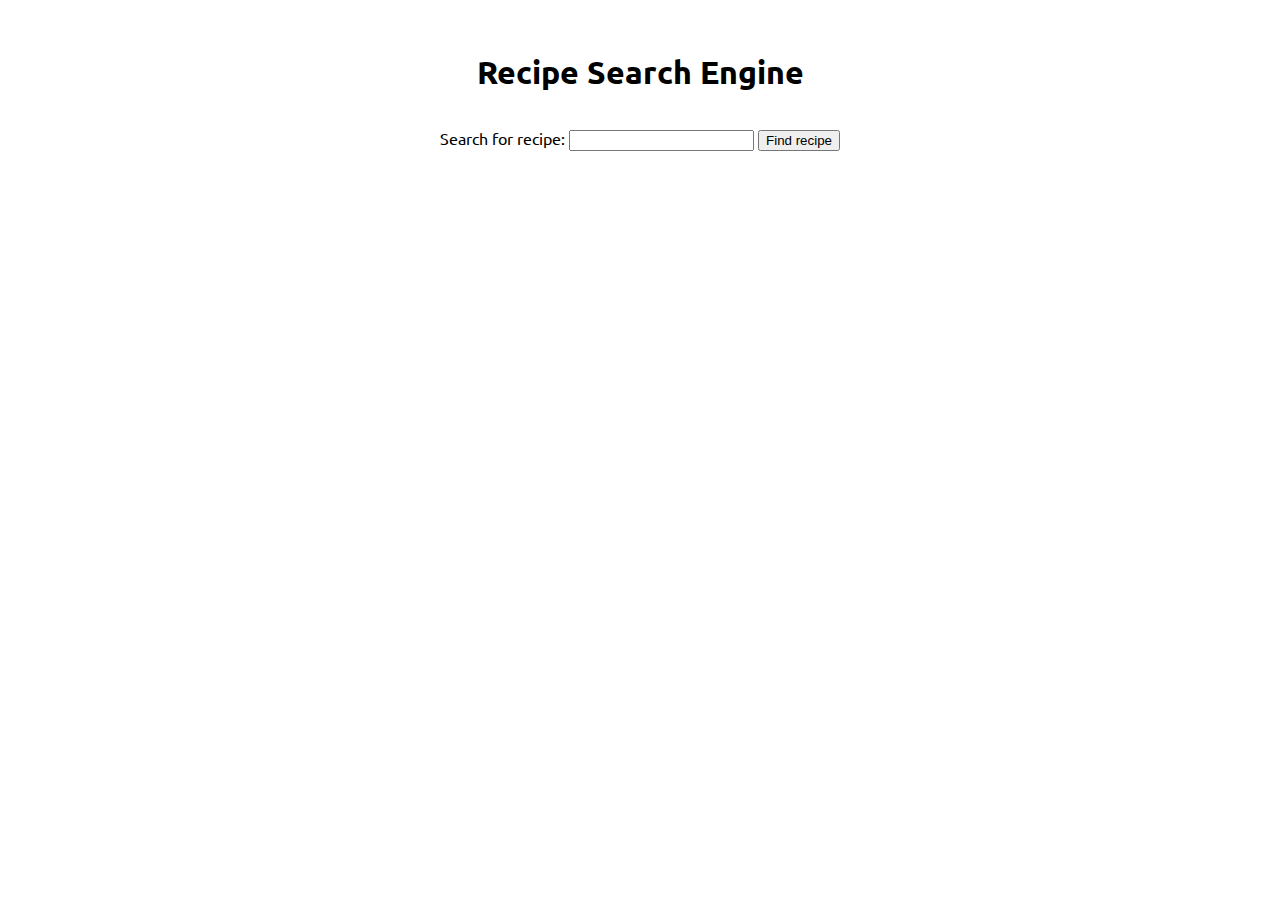
==== index.html @ af10c9f6 "refactored javascript code" ====
<!DOCTYPE html>
<html lang="en">
  <head>
    <meta charset="UTF-8" />
    <meta http-equiv="X-UA-Compatible" content="IE=edge" />
    <meta name="viewport" content="width=device-width, initial-scale=1.0" />
    <title>Recipe Search Engine</title>
    <link rel="stylesheet" href="style.css" />
    <script src="script1.js" defer></script>
  </head>
  <body>
    <h1>Recipe Search Engine</h1>

    <form class="form-content" method="GET" action="/">
      <label for="name">Search for recipe:</label>
      <input id="search-input" type="text" id="name" name="name" required />

      <input id="search-btn" type="submit" value="Find recipe" />
    </form>

    <div class="generate-content"></div>

    <div id="loader"></div>
  </body>
</html>
---- style.css ----
@import url('https://fonts.googleapis.com/css2?family=Ubuntu&display=swap');

body {
  margin: 0;
  padding: 2rem;

  font-family: 'Ubuntu', sans-serif;
  line-height: 1.2;

  background-image: url('https://images.unsplash.com/photo-1543352634-a1c51d9f1fa7?ixlib=rb-4.0.3&ixid=MnwxMjA3fDB8MHxwaG90by1wYWdlfHx8fGVufDB8fHx8&auto=format&fit=crop&w=2070&q=80');
}

h1,
.form-content {
  text-align: center;
  padding-bottom: 1rem;
}

.generate-content {
  display: grid;
  grid-template-columns: 1fr 1fr 1fr;
  gap: 1rem;

  text-align: center;
}

.recipe-content {
  display: flex;
}

article.recipe {
  background-color: whitesmoke;
  border-radius: 8px;
  box-shadow: 0px 4px 8px rgba(0, 0, 0, 0.26);
  padding: 16px;

  display: flex;

  flex-direction: column;
  justify-content: space-between;
}

header img {
  width: 18rem;
  border-radius: 10px;
}

.details {
  text-align: start;
}

p {
  text-align: justify;
}

.ingredients {
  list-style: none;
  text-align: start;
}

#loader {
  border: 16px solid #f3f3f3;
  border-radius: 50%;
  border-top: 16px solid blue;
  border-bottom: 16px solid blue;
  width: 120px;
  height: 120px;
  -webkit-animation: spin 2s linear infinite;
  animation: spin 2s linear infinite;

  position: fixed;
  top: 50%;
  left: 50%;
  transform: translate(-50%, -50%);
}

@-webkit-keyframes spin {
  0% {
    -webkit-transform: rotate(0deg);
  }
  100% {
    -webkit-transform: rotate(360deg);
  }
}

@keyframes spin {
  0% {
    transform: rotate(0deg);
  }
  100% {
    transform: rotate(360deg);
  }
}

@keyframes spin {
  0% {
    transform: rotate(0deg);
  }
  100% {
    transform: rotate(360deg);
  }
}
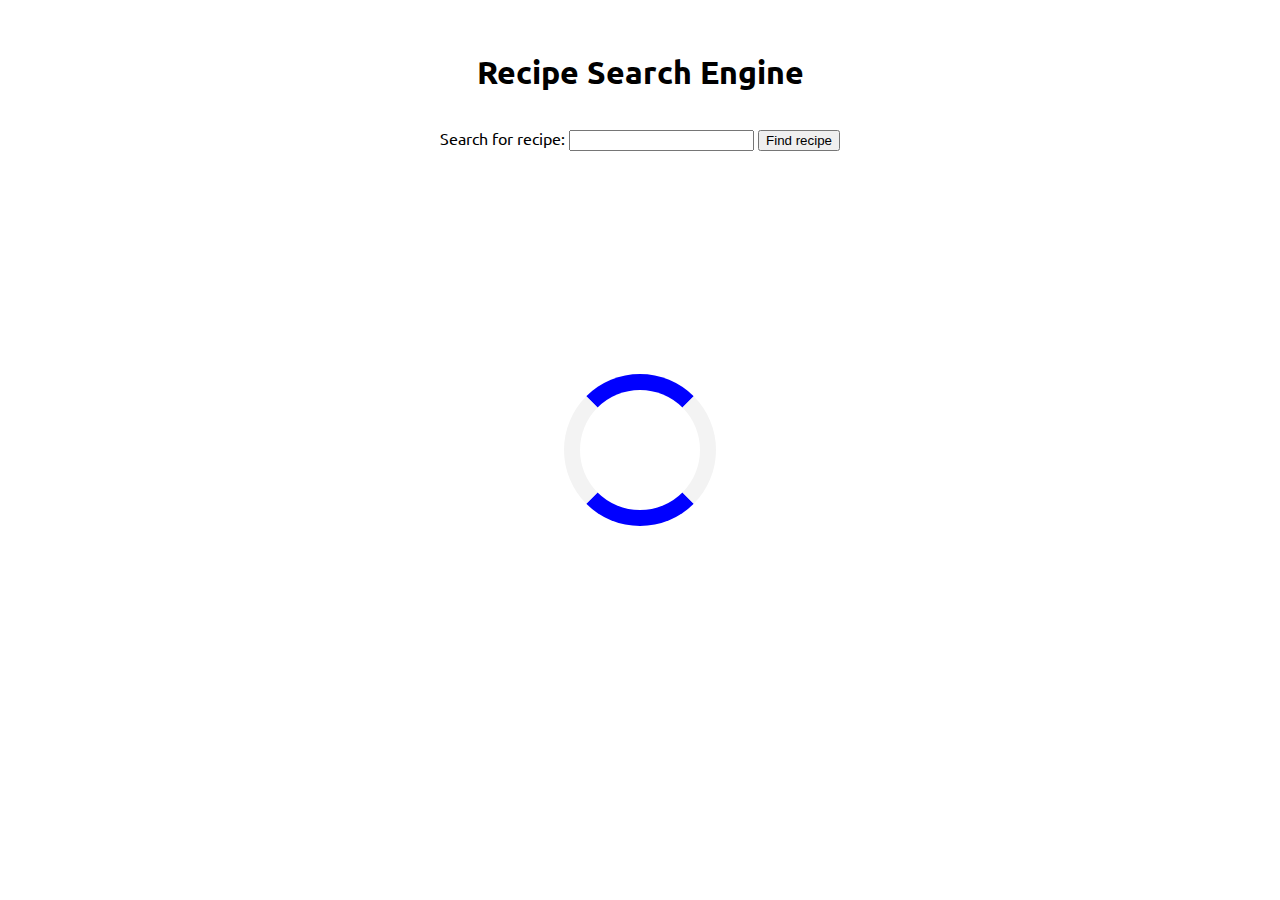
==== commit b5b637fe: "created new files for category screen with links that point to that list of category meals" ====
--- a/index.html
+++ b/index.html
@@ -6,7 +6,8 @@
     <meta name="viewport" content="width=device-width, initial-scale=1.0" />
     <title>Recipe Search Engine</title>
     <link rel="stylesheet" href="style.css" />
-    <script src="script1.js" defer></script>
+
+    <script src="script.js" defer type="module"></script>
   </head>
   <body>
     <h1>Recipe Search Engine</h1>
@@ -18,6 +19,8 @@
       <input id="search-btn" type="submit" value="Find recipe" />
     </form>
 
+    <div class="categories"></div>
+
     <div class="generate-content"></div>
 
     <div id="loader"></div>
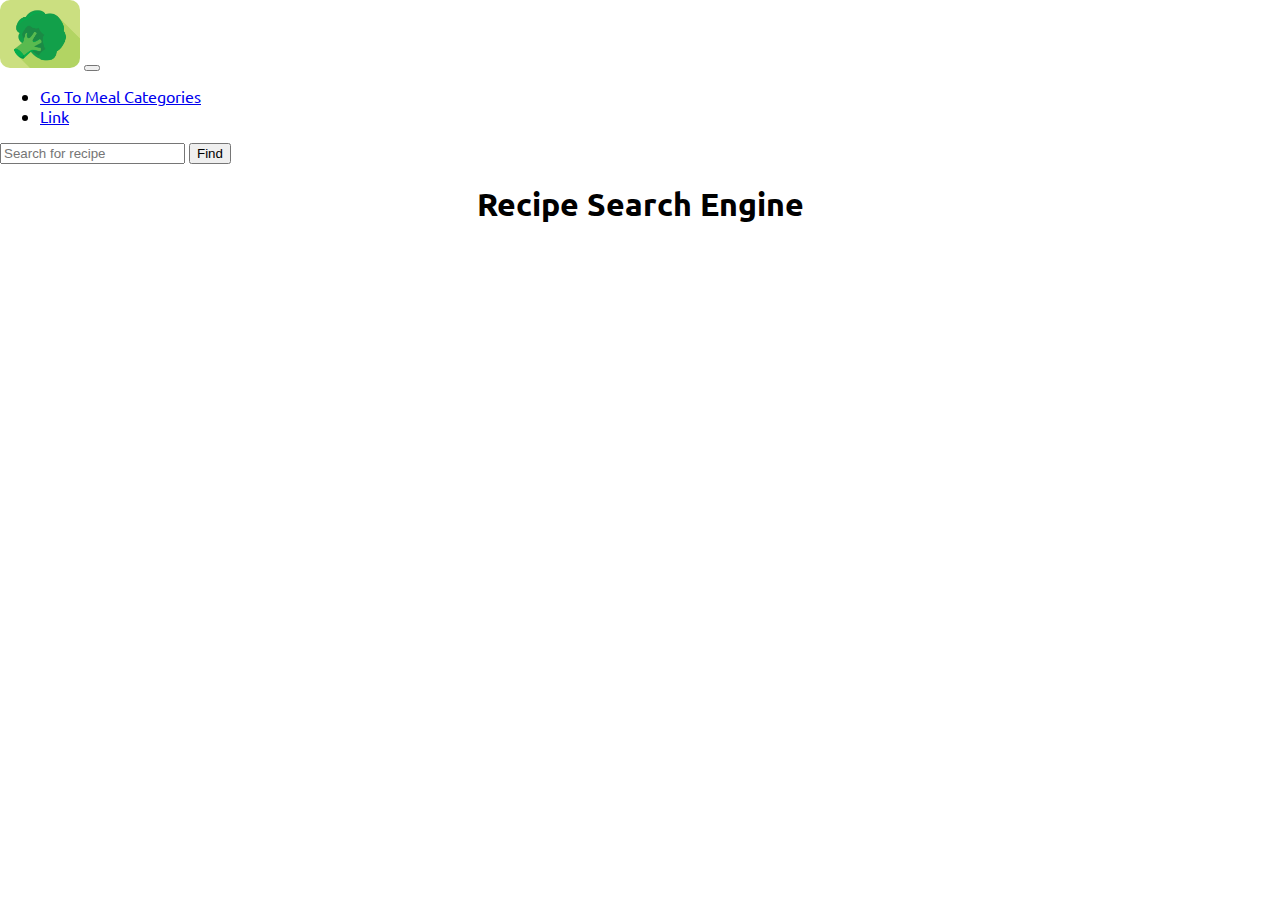
==== commit 05c7a9b8: "navbar added with link to recipe categories page and modified the search so after the user submits t" ====
--- a/index.html
+++ b/index.html
@@ -5,24 +5,107 @@
     <meta http-equiv="X-UA-Compatible" content="IE=edge" />
     <meta name="viewport" content="width=device-width, initial-scale=1.0" />
     <title>Recipe Search Engine</title>
+    <link
+      href="https://cdn.jsdelivr.net/npm/bootstrap@5.3.0-alpha3/dist/css/bootstrap.min.css"
+      rel="stylesheet"
+      integrity="sha384-KK94CHFLLe+nY2dmCWGMq91rCGa5gtU4mk92HdvYe+M/SXH301p5ILy+dN9+nJOZ"
+      crossorigin="anonymous"
+    />
+
     <link rel="stylesheet" href="style.css" />
 
     <script src="script.js" defer type="module"></script>
   </head>
   <body>
+    <nav class="navbar navbar-expand-lg bg-body-tertiary">
+      <div class="container-fluid">
+        <!-- <a class="navbar-brand" href="#">Navbar</a> -->
+        <img class="logo" src="images/broccoli.PNG" alt="broccoli" />
+        <button
+          class="navbar-toggler"
+          type="button"
+          data-bs-toggle="collapse"
+          data-bs-target="#navbarSupportedContent"
+          aria-controls="navbarSupportedContent"
+          aria-expanded="false"
+          aria-label="Toggle navigation"
+        >
+          <span class="navbar-toggler-icon"></span>
+        </button>
+        <div class="collapse navbar-collapse" id="navbarSupportedContent">
+          <ul class="navbar-nav me-auto mb-2 mb-lg-0">
+            <li class="nav-item">
+              <a
+                class="nav-link active"
+                aria-current="page"
+                href="categories.html"
+                >Go To Meal Categories</a
+              >
+              <!-- <a href="categories.html"><button>Go To Meal Categories</button></a> -->
+            </li>
+            <li class="nav-item">
+              <a class="nav-link" href="#">Link</a>
+            </li>
+            <!-- <li class="nav-item dropdown">
+              <a
+                class="nav-link dropdown-toggle"
+                href="#"
+                role="button"
+                data-bs-toggle="dropdown"
+                aria-expanded="false"
+              >
+                Dropdown
+              </a>
+              <ul class="dropdown-menu">
+                <li><a class="dropdown-item" href="#">Action</a></li>
+                <li><a class="dropdown-item" href="#">Another action</a></li>
+                <li><hr class="dropdown-divider" /></li>
+                <li>
+                  <a class="dropdown-item" href="#">Something else here</a>
+                </li>
+              </ul>
+            </li> -->
+            <!-- <li class="nav-item">
+              <a class="nav-link disabled">Disabled</a>
+            </li> -->
+          </ul>
+          <form class="d-flex" role="search">
+            <input
+              id="search-input"
+              class="form-control me-2"
+              type="search"
+              placeholder="Search for recipe"
+              aria-label="Search"
+            />
+            <input
+              id="search-btn"
+              class="btn btn-outline-success"
+              type="submit"
+              value="Find"
+            />
+          </form>
+        </div>
+      </div>
+    </nav>
+
     <h1>Recipe Search Engine</h1>
 
-    <form class="form-content" method="GET" action="/">
+    <!-- <form class="form-content" method="GET" action="/">
       <label for="name">Search for recipe:</label>
       <input id="search-input" type="text" id="name" name="name" required />
 
       <input id="search-btn" type="submit" value="Find recipe" />
-    </form>
+    </form> -->
 
     <div class="categories"></div>
 
     <div class="generate-content"></div>
 
     <div id="loader"></div>
+    <script
+      src="https://cdn.jsdelivr.net/npm/bootstrap@5.3.0-alpha3/dist/js/bootstrap.bundle.min.js"
+      integrity="sha384-ENjdO4Dr2bkBIFxQpeoTz1HIcje39Wm4jDKdf19U8gI4ddQ3GYNS7NTKfAdVQSZe"
+      crossorigin="anonymous"
+    ></script>
   </body>
 </html>
--- a/style.css
+++ b/style.css
@@ -2,12 +2,19 @@
 
 body {
   margin: 0;
-  padding: 2rem;
+  padding: 0;
 
   font-family: 'Ubuntu', sans-serif;
   line-height: 1.2;
 
   background-image: url('https://images.unsplash.com/photo-1543352634-a1c51d9f1fa7?ixlib=rb-4.0.3&ixid=MnwxMjA3fDB8MHxwaG90by1wYWdlfHx8fGVufDB8fHx8&auto=format&fit=crop&w=2070&q=80');
+}
+
+.logo {
+  width: 5rem;
+  border-radius: 10px;
+
+  cursor: pointer;
 }
 
 h1,
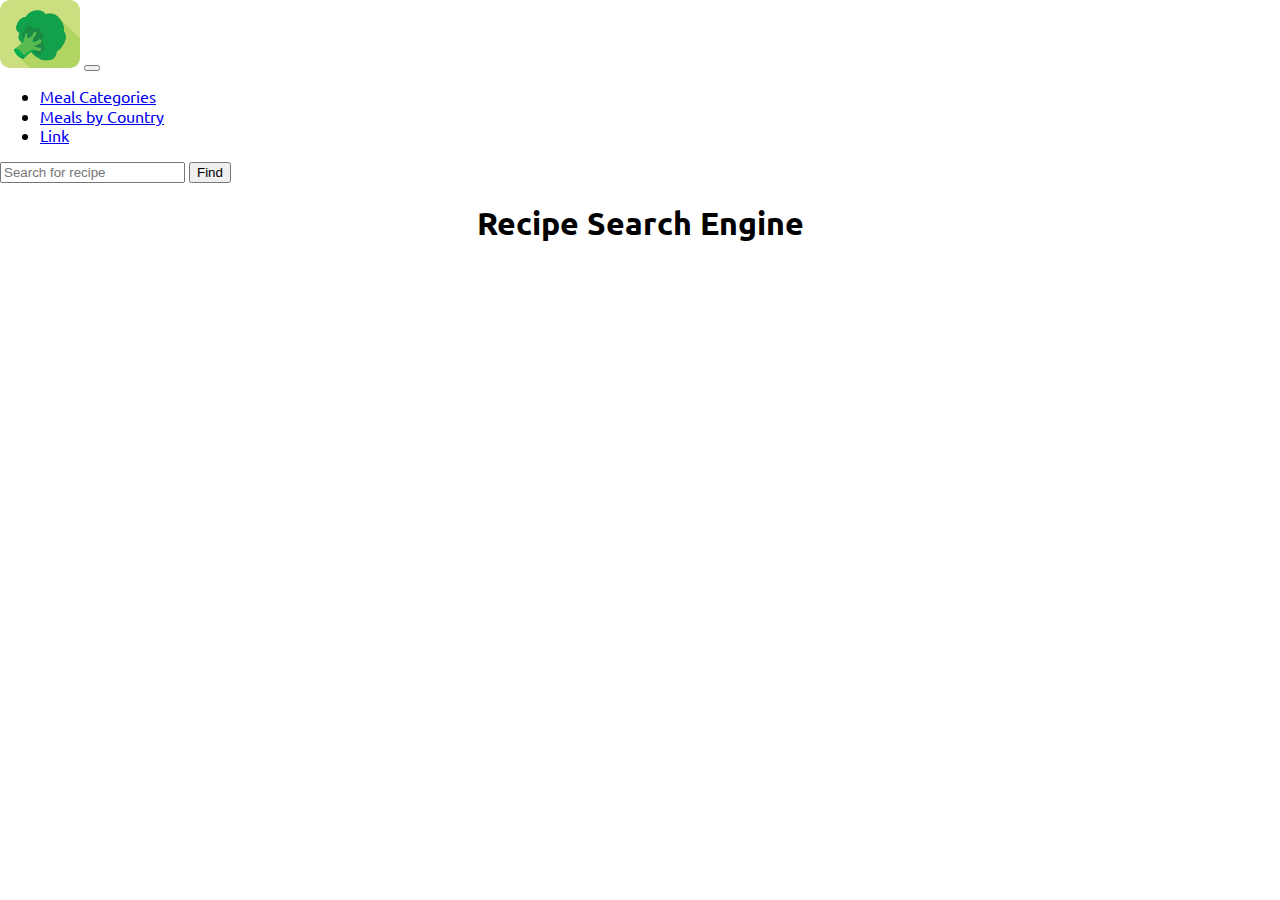
==== commit fb0242ed: "created new pages for meals filtered by countries and for showing description of some ingredients" ====
--- a/index.html
+++ b/index.html
@@ -39,8 +39,18 @@
                 class="nav-link active"
                 aria-current="page"
                 href="categories.html"
-                >Go To Meal Categories</a
+                >Meal Categories</a
               >
+              <!-- <a href="categories.html"><button>Go To Meal Categories</button></a> -->
+            </li>
+
+            <li class="nav-item">
+              <a
+                class="nav-link active"
+                aria-current="page"
+                href="categoriesArea.html"
+                >Meals by Country
+              </a>
               <!-- <a href="categories.html"><button>Go To Meal Categories</button></a> -->
             </li>
             <li class="nav-item">
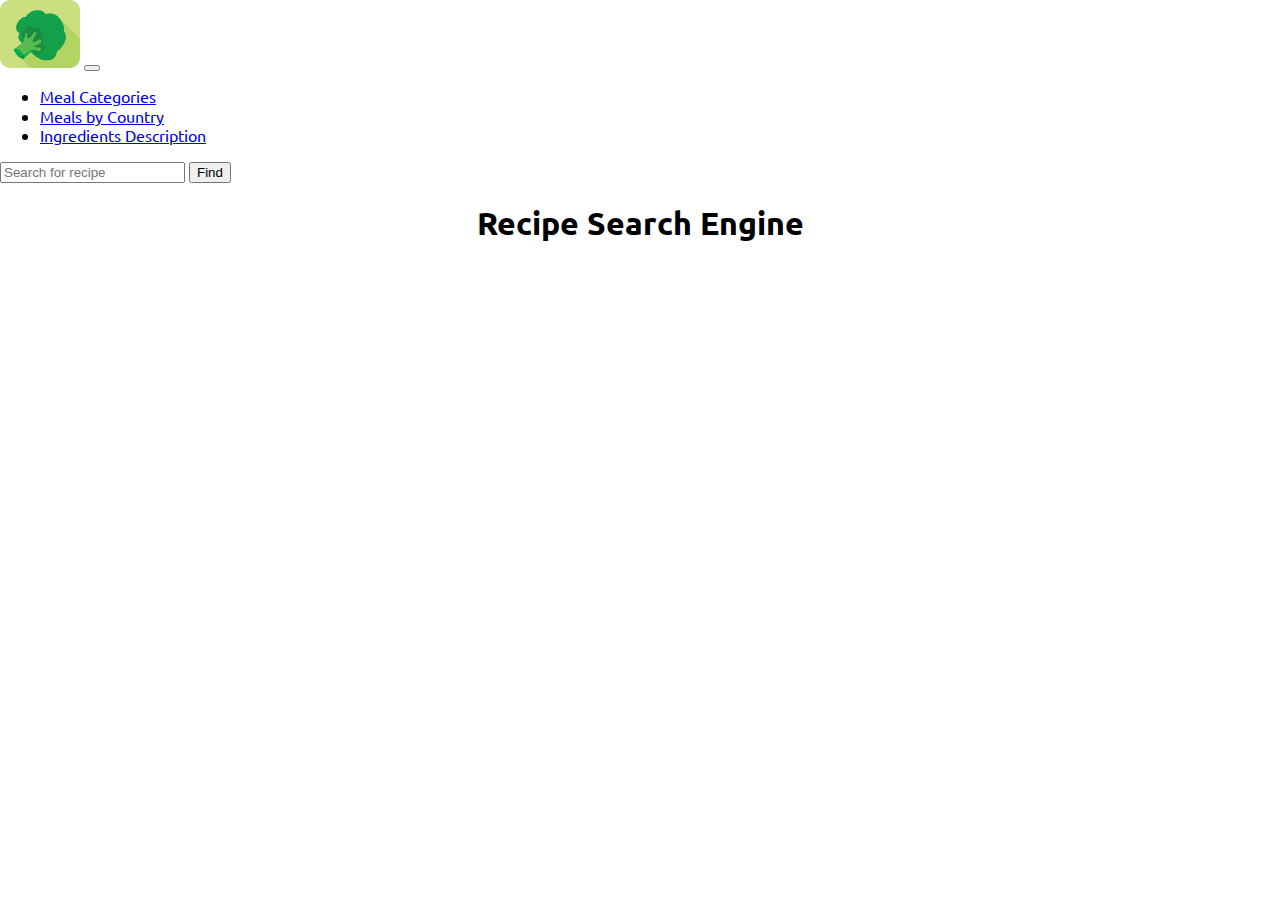
==== commit a7cf91a8: "modified categoriesArea, categories and category to the input hidden model with the visible button, " ====
--- a/index.html
+++ b/index.html
@@ -19,7 +19,6 @@
   <body>
     <nav class="navbar navbar-expand-lg bg-body-tertiary">
       <div class="container-fluid">
-        <!-- <a class="navbar-brand" href="#">Navbar</a> -->
         <img class="logo" src="images/broccoli.PNG" alt="broccoli" />
         <button
           class="navbar-toggler"
@@ -35,49 +34,21 @@
         <div class="collapse navbar-collapse" id="navbarSupportedContent">
           <ul class="navbar-nav me-auto mb-2 mb-lg-0">
             <li class="nav-item">
-              <a
-                class="nav-link active"
-                aria-current="page"
-                href="categories.html"
+              <a class="nav-link active" href="categories.html"
                 >Meal Categories</a
               >
-              <!-- <a href="categories.html"><button>Go To Meal Categories</button></a> -->
             </li>
 
             <li class="nav-item">
-              <a
-                class="nav-link active"
-                aria-current="page"
-                href="categoriesArea.html"
+              <a class="nav-link active" href="categoriesArea.html"
                 >Meals by Country
               </a>
-              <!-- <a href="categories.html"><button>Go To Meal Categories</button></a> -->
             </li>
             <li class="nav-item">
-              <a class="nav-link" href="#">Link</a>
+              <a class="nav-link active" href="ingredients.html"
+                >Ingredients Description</a
+              >
             </li>
-            <!-- <li class="nav-item dropdown">
-              <a
-                class="nav-link dropdown-toggle"
-                href="#"
-                role="button"
-                data-bs-toggle="dropdown"
-                aria-expanded="false"
-              >
-                Dropdown
-              </a>
-              <ul class="dropdown-menu">
-                <li><a class="dropdown-item" href="#">Action</a></li>
-                <li><a class="dropdown-item" href="#">Another action</a></li>
-                <li><hr class="dropdown-divider" /></li>
-                <li>
-                  <a class="dropdown-item" href="#">Something else here</a>
-                </li>
-              </ul>
-            </li> -->
-            <!-- <li class="nav-item">
-              <a class="nav-link disabled">Disabled</a>
-            </li> -->
           </ul>
           <form class="d-flex" role="search">
             <input
@@ -100,13 +71,6 @@
 
     <h1>Recipe Search Engine</h1>
 
-    <!-- <form class="form-content" method="GET" action="/">
-      <label for="name">Search for recipe:</label>
-      <input id="search-input" type="text" id="name" name="name" required />
-
-      <input id="search-btn" type="submit" value="Find recipe" />
-    </form> -->
-
     <div class="categories"></div>
 
     <div class="generate-content"></div>
--- a/style.css
+++ b/style.css
@@ -31,9 +31,9 @@
   text-align: center;
 }
 
-.recipe-content {
+/* .recipe-content {
   display: flex;
-}
+} */
 
 article.recipe {
   background-color: whitesmoke;
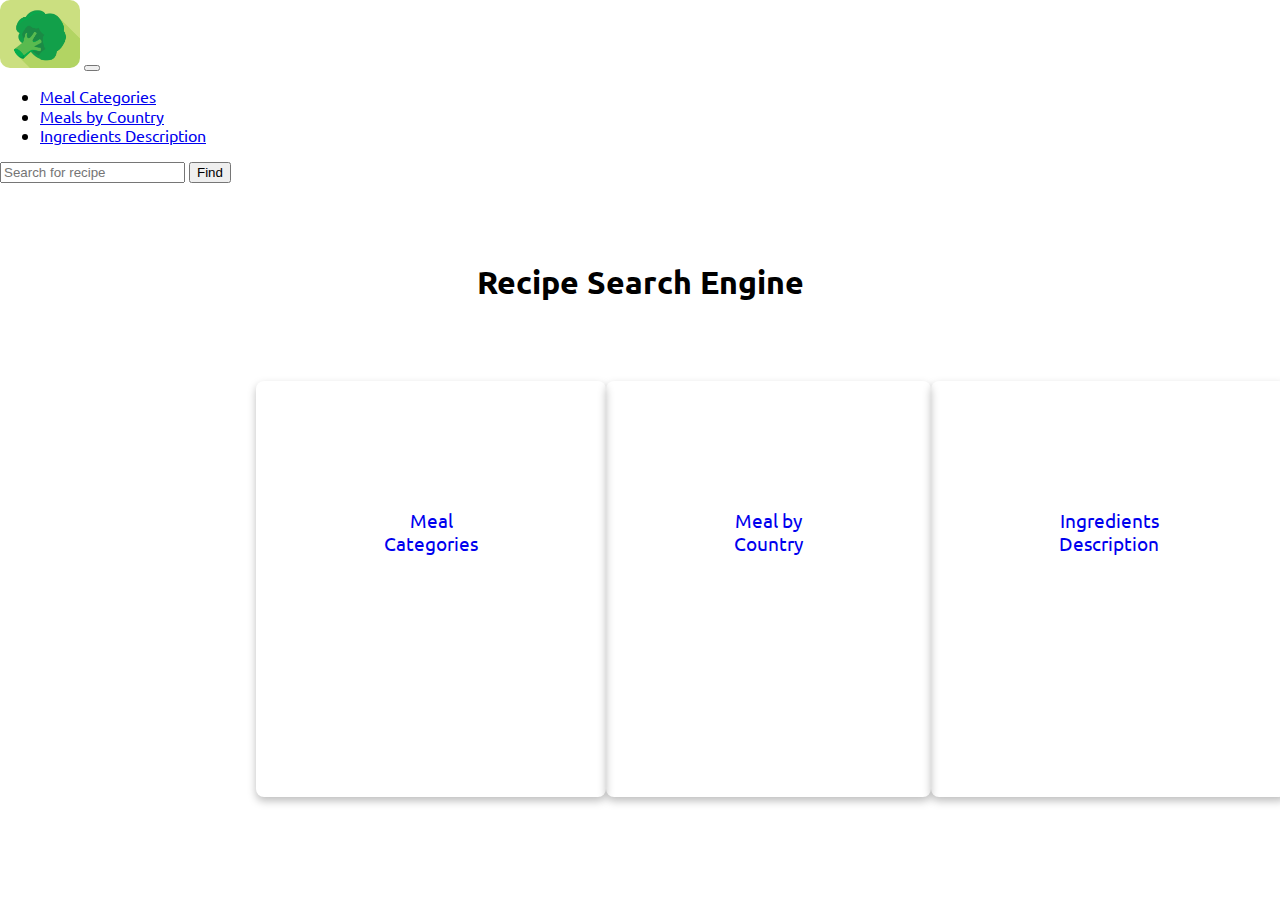
==== commit 669d0116: "added 3 cards in the main page that directs the user to the other pages and applied some styling to " ====
--- a/index.html
+++ b/index.html
@@ -71,6 +71,14 @@
 
     <h1>Recipe Search Engine</h1>
 
+    <div class="allOptions">
+      <a class="meal-category" href="categories.html">Meal Categories</a>
+      <a class="category-country" href="categoriesArea.html">Meal by Country</a>
+      <a class="meal-ingredients" href="ingredients.html"
+        >Ingredients Description</a
+      >
+    </div>
+
     <div class="categories"></div>
 
     <div class="generate-content"></div>
--- a/style.css
+++ b/style.css
@@ -7,7 +7,12 @@
   font-family: 'Ubuntu', sans-serif;
   line-height: 1.2;
 
-  background-image: url('https://images.unsplash.com/photo-1543352634-a1c51d9f1fa7?ixlib=rb-4.0.3&ixid=MnwxMjA3fDB8MHxwaG90by1wYWdlfHx8fGVufDB8fHx8&auto=format&fit=crop&w=2070&q=80');
+  background: url('https://images.unsplash.com/photo-1543352634-a1c51d9f1fa7?ixlib=rb-4.0.3&ixid=MnwxMjA3fDB8MHxwaG90by1wYWdlfHx8fGVufDB8fHx8&auto=format&fit=crop&w=2070&q=80')
+    no-repeat center center fixed;
+  -webkit-background-size: cover;
+  -moz-background-size: cover;
+  -o-background-size: cover;
+  background-size: cover;
 }
 
 .logo {
@@ -20,7 +25,48 @@
 h1,
 .form-content {
   text-align: center;
-  padding-bottom: 1rem;
+  margin: 5rem;
+}
+
+.allOptions {
+  display: flex;
+  justify-content: space-between;
+
+  width: 60%;
+  margin: 5rem auto;
+}
+
+.allOptions a {
+  border-radius: 8px;
+  box-shadow: 0px 4px 8px rgba(0, 0, 0, 0.26);
+  padding: 8rem;
+
+  width: 10rem;
+  height: 10rem;
+  margin: 0 auto;
+  text-align: center;
+  text-decoration: none;
+  font-size: 1.2rem;
+
+  cursor: pointer;
+  transition: all 0.3s;
+}
+
+.allOptions a:hover {
+  transform: scale(1.09);
+}
+
+.meal-category {
+  background: url('https://images.unsplash.com/photo-1466637574441-749b8f19452f?ixlib=rb-4.0.3&ixid=MnwxMjA3fDB8MHxwaG90by1wYWdlfHx8fGVufDB8fHx8&auto=format&fit=crop&w=880&q=80');
+  background-size: cover;
+}
+.category-country {
+  background: url('https://images.unsplash.com/photo-1490645935967-10de6ba17061?ixlib=rb-4.0.3&ixid=MnwxMjA3fDB8MHxwaG90by1wYWdlfHx8fGVufDB8fHx8&auto=format&fit=crop&w=1153&q=80');
+  background-size: cover;
+}
+.meal-ingredients {
+  background: url('https://images.unsplash.com/reserve/EnF7DhHROS8OMEp2pCkx_Dufer%20food%20overhead%20hig%20res.jpg?ixlib=rb-4.0.3&ixid=MnwxMjA3fDB8MHxwaG90by1wYWdlfHx8fGVufDB8fHx8&auto=format&fit=crop&w=1178&q=80');
+  background-size: cover;
 }
 
 .generate-content {
@@ -28,14 +74,16 @@
   grid-template-columns: 1fr 1fr 1fr;
   gap: 1rem;
 
+  width: 90%;
+  margin: 0 auto;
   text-align: center;
 }
 
-/* .recipe-content {
+.recipe-content {
   display: flex;
-} */
+}
 
-article.recipe {
+.recipe {
   background-color: whitesmoke;
   border-radius: 8px;
   box-shadow: 0px 4px 8px rgba(0, 0, 0, 0.26);
@@ -53,7 +101,13 @@
 }
 
 .details {
-  text-align: start;
+  width: 90%;
+  margin: 0 auto;
+}
+
+.details p {
+  text-align: center;
+  margin-top: 1rem;
 }
 
 p {
@@ -61,6 +115,9 @@
 }
 
 .ingredients {
+  display: grid;
+  grid-template-columns: repeat(2, 1fr);
+  gap: 0.5rem;
   list-style: none;
   text-align: start;
 }
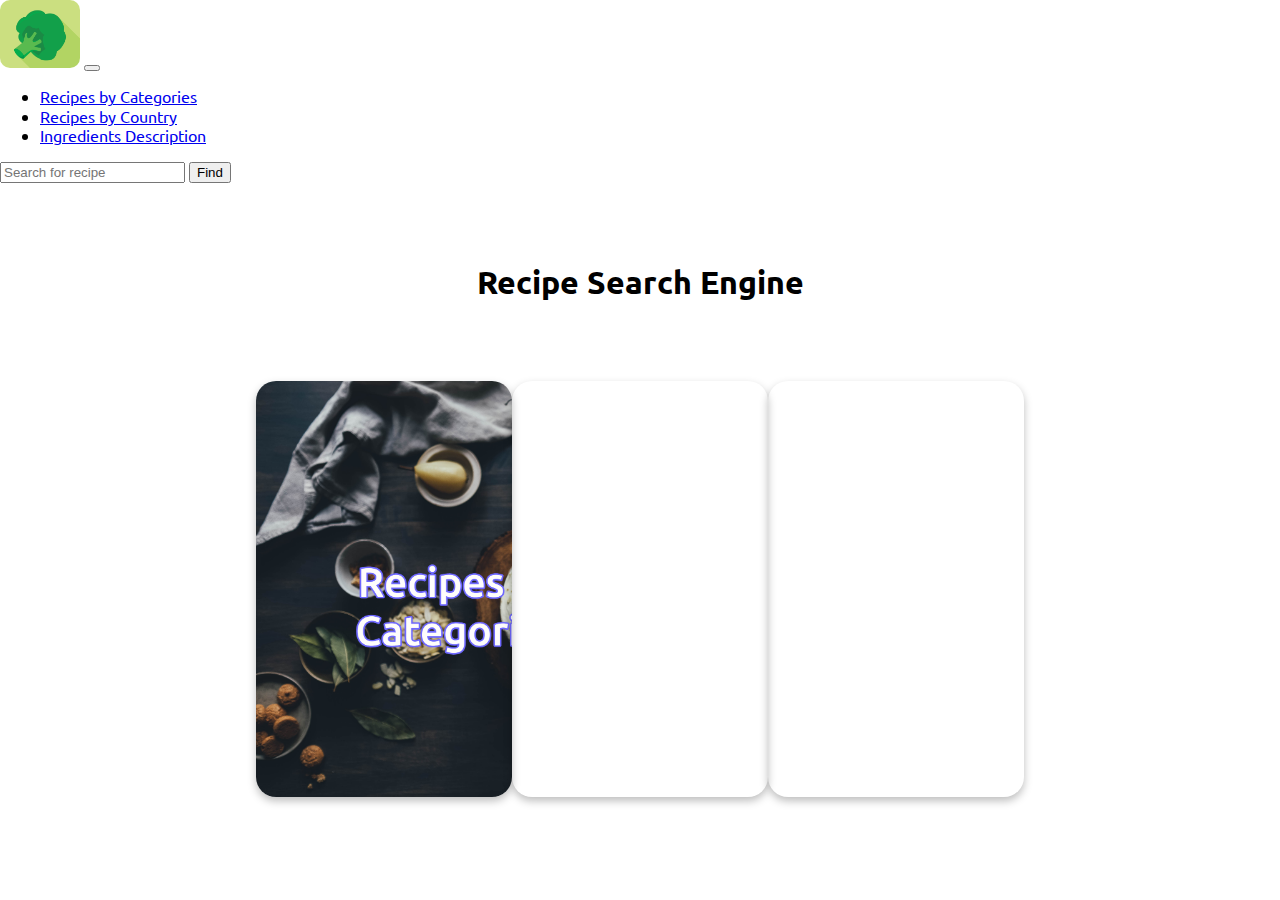
==== commit 791e76bb: "added new images to the cards options and restyled them" ====
--- a/index.html
+++ b/index.html
@@ -35,13 +35,13 @@
           <ul class="navbar-nav me-auto mb-2 mb-lg-0">
             <li class="nav-item">
               <a class="nav-link active" href="categories.html"
-                >Meal Categories</a
+                >Recipes by Categories</a
               >
             </li>
 
             <li class="nav-item">
               <a class="nav-link active" href="categoriesArea.html"
-                >Meals by Country
+                >Recipes by Country
               </a>
             </li>
             <li class="nav-item">
@@ -72,11 +72,9 @@
     <h1>Recipe Search Engine</h1>
 
     <div class="allOptions">
-      <a class="meal-category" href="categories.html">Meal Categories</a>
-      <a class="category-country" href="categoriesArea.html">Meal by Country</a>
-      <a class="meal-ingredients" href="ingredients.html"
-        >Ingredients Description</a
-      >
+      <a class="meal-category" href="categories.html"></a>
+      <a class="category-country" href="categoriesArea.html"></a>
+      <a class="meal-ingredients" href="ingredients.html"></a>
     </div>
 
     <div class="categories"></div>
--- a/style.css
+++ b/style.css
@@ -37,16 +37,16 @@
 }
 
 .allOptions a {
-  border-radius: 8px;
+  border-radius: 20px;
   box-shadow: 0px 4px 8px rgba(0, 0, 0, 0.26);
   padding: 8rem;
 
   width: 10rem;
   height: 10rem;
-  margin: 0 auto;
-  text-align: center;
+
   text-decoration: none;
-  font-size: 1.2rem;
+  font-size: 2rem;
+  color: white;
 
   cursor: pointer;
   transition: all 0.3s;
@@ -57,15 +57,15 @@
 }
 
 .meal-category {
-  background: url('https://images.unsplash.com/photo-1466637574441-749b8f19452f?ixlib=rb-4.0.3&ixid=MnwxMjA3fDB8MHxwaG90by1wYWdlfHx8fGVufDB8fHx8&auto=format&fit=crop&w=880&q=80');
+  background: url('./images/recipeCategories.jpg');
   background-size: cover;
 }
 .category-country {
-  background: url('https://images.unsplash.com/photo-1490645935967-10de6ba17061?ixlib=rb-4.0.3&ixid=MnwxMjA3fDB8MHxwaG90by1wYWdlfHx8fGVufDB8fHx8&auto=format&fit=crop&w=1153&q=80');
+  background: url('./images/mealCountry.jpg');
   background-size: cover;
 }
 .meal-ingredients {
-  background: url('https://images.unsplash.com/reserve/EnF7DhHROS8OMEp2pCkx_Dufer%20food%20overhead%20hig%20res.jpg?ixlib=rb-4.0.3&ixid=MnwxMjA3fDB8MHxwaG90by1wYWdlfHx8fGVufDB8fHx8&auto=format&fit=crop&w=1178&q=80');
+  background: url('./images/ingredients.jpg');
   background-size: cover;
 }
 
@@ -85,7 +85,7 @@
 
 .recipe {
   background-color: whitesmoke;
-  border-radius: 8px;
+  border-radius: 20px;
   box-shadow: 0px 4px 8px rgba(0, 0, 0, 0.26);
   padding: 16px;
 
